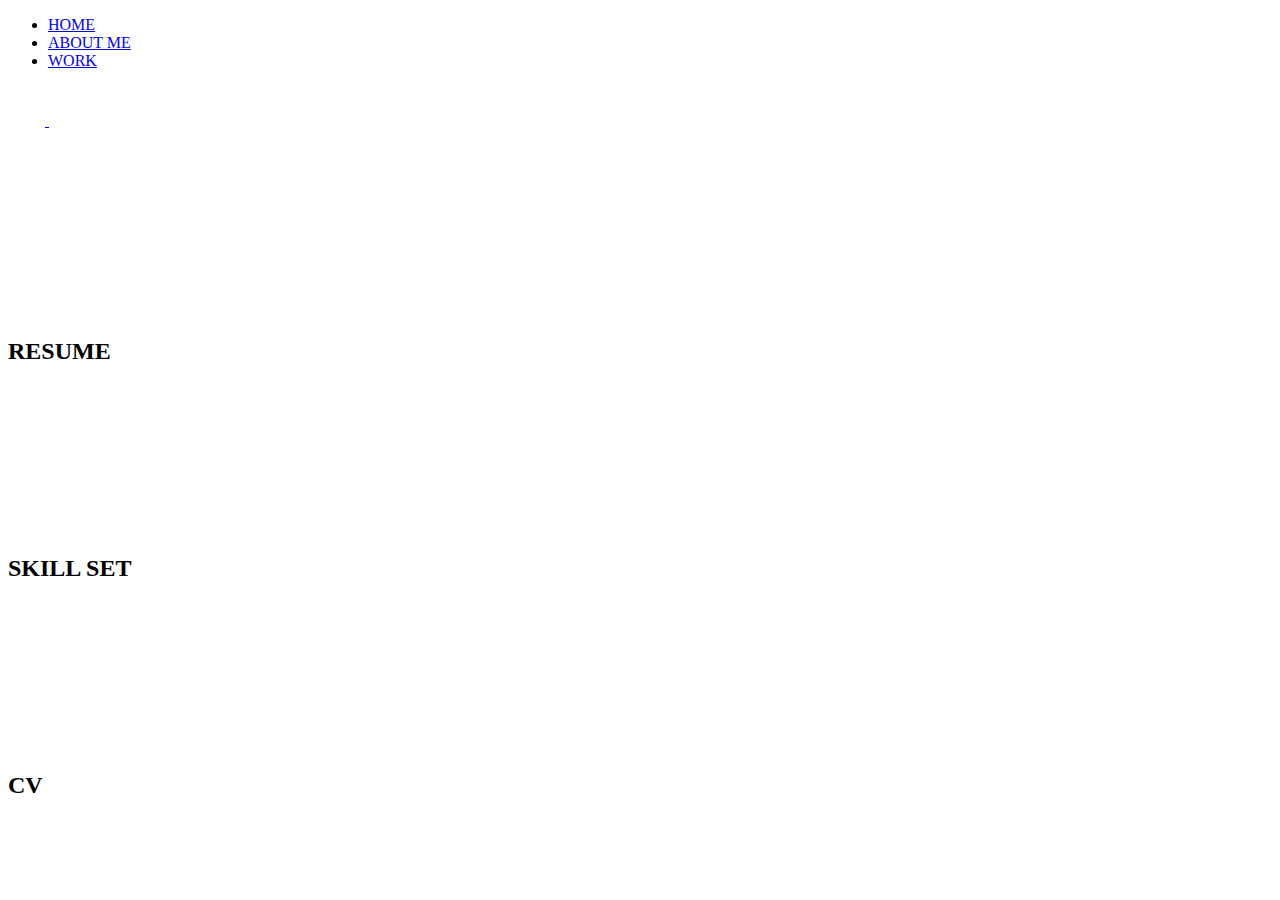
==== about.html @ 1f314657 "Add files via upload" ====
<!Doctype html>

<html lang="en">

<head>
    <meta charset="utf-8">
    <title>About Me</title>
    <link rel="stylesheet" href="https://maxcdn.bootstrapcdn.com/bootstrap/4.0.0-alpha.6/css/bootstrap.min.css" integrity="sha384-rwoIResjU2yc3z8GV/NPeZWAv56rSmLldC3R/AZzGRnGxQQKnKkoFVhFQhNUwEyJ" crossorigin="anonymous">
    <link rel="stylesheet" href="css/animate.css">
    <link rel="stylesheet" href="css/style.css">
    <meta name="viewport" content="width=device-width, initial-scale=1">
    <link rel="stylesheet" href="https://cdnjs.cloudflare.com/ajax/libs/font-awesome/4.7.0/css/font-awesome.min.css">
    <link href="https://fonts.googleapis.com/icon?family=Material+Icons" rel="stylesheet">

    <!-- Favicon -->
    <link rel="apple-touch-icon" sizes="57x57" href="imgs/favicon/apple-icon-57x57.png">
    <link rel="apple-touch-icon" sizes="60x60" href="imgs/favicon/apple-icon-60x60.png">
    <link rel="apple-touch-icon" sizes="72x72" href="imgs/favicon/apple-icon-72x72.png">
    <link rel="apple-touch-icon" sizes="76x76" href="imgs/favicon/apple-icon-76x76.png">
    <link rel="apple-touch-icon" sizes="114x114" href="imgs/favicon/apple-icon-114x114.png">
    <link rel="apple-touch-icon" sizes="120x120" href="imgs/favicon/apple-icon-120x120.png">
    <link rel="apple-touch-icon" sizes="144x144" href="imgs/favicon/apple-icon-144x144.png">
    <link rel="apple-touch-icon" sizes="152x152" href="imgs/favicon/apple-icon-152x152.png">
    <link rel="apple-touch-icon" sizes="180x180" href="imgs/favicon/apple-icon-180x180.png">
    <link rel="icon" type="image/png" sizes="192x192"  href="imgs/favicon/android-icon-192x192.png">
    <link rel="icon" type="image/png" sizes="32x32" href="imgs/favicon/favicon-32x32.png">
    <link rel="icon" type="image/png" sizes="96x96" href="imgs/favicon/favicon-96x96.png">
    <link rel="icon" type="image/png" sizes="16x16" href="imgs/favicon/favicon-16x16.png">
    <link rel="manifest" href="imgs/favicon/manifest.json">
    <meta name="msapplication-TileColor" content="#ffffff">
    <meta name="msapplication-TileImage" content="imgs/favicon/ms-icon-144x144.png">
    <meta name="theme-color" content="#ffffff">
    
</head>


<body>

    <header>
        <nav>
            <ul>
                <li><a href="home.html">HOME</a>
                </li>
                <li><a class="current" href="about.html">ABOUT ME</a>
                </li>
                <li><a href="work.html">WORK</a>
                </li>
            </ul>
        </nav>
    </header>

<nav>
    <a href="https://github.com/Toughee">
    <i class="fa fa-github-alt social" style="font-size:40px;color:white"></i>
    </a>

    <a href ="https://twitter.com/Tougfee">
    <i class="fa fa-twitter social" style="font-size:40px;color:white">
    </i></a>

    <a href="mailto:marotjimenez@gmail.com?Subject=Hello">
    <i class="material-icons social" 
    style="font-size:40px;color:white">contact_mail</i>
</a>
</nav>


<br>
<br>

<section>
    <div class="container abouts animated fadeIn">
        <div class="row">
            
            <div class="col">
                <a href="imgs\Contact-info\Resume.pdf">
                <i class="fa fa-file-text-o" 
                style="font-size:150px;color:white"></i></a>
                <h2>RESUME</h2>
            </div>
            
        
        <div class="col">
            <a href="imgs\About-imgs\Skillset.png">
            <i class="fa fa-bar-chart-o" style="font-size:150px;color:white"></i></a>
            <h2>SKILL SET</h2>
        </div>
                
            <div class="col">
                <a href="imgs\Contact-info\CV.pdf">
                <i class="fa fa-file" 
                style="font-size:150px;color:white"></i></a>
                <h2>CV</h2>
            </div>
        </div>
    </div>
</section>

</body>

</html>
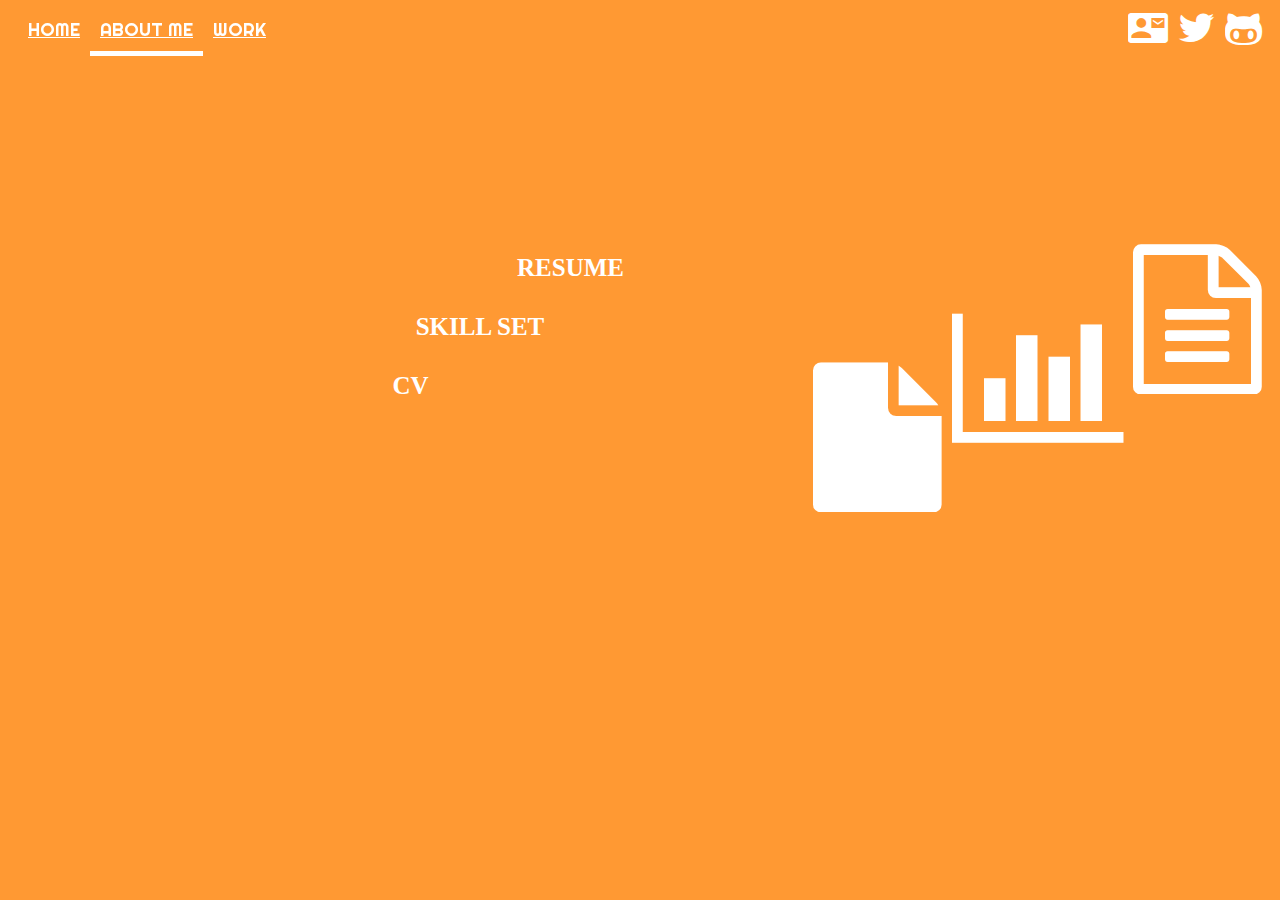
==== commit d5bd6db5: "Update about.html" ====
--- a/about.html
+++ b/about.html
@@ -39,7 +39,7 @@
     <header>
         <nav>
             <ul>
-                <li><a href="home.html">HOME</a>
+                <li><a href="index.html">HOME</a>
                 </li>
                 <li><a class="current" href="about.html">ABOUT ME</a>
                 </li>
@@ -98,4 +98,4 @@
 
 </body>
 
-</html>+</html>
--- a/css/style.css
+++ b/css/style.css
@@ -0,0 +1,154 @@
+
+@import url('https://fonts.googleapis.com/css?family=Modak|Righteous');
+
+/*
+=== Media Queries ===
+*/
+/*
+@media screen and (min-width: 768px) {
+    p {}
+    body {}
+}
+
+@media only screen and (min-width: 768px) {
+    img {}
+}
+
+@media only screen and (min-width: 600px) {
+    img {}
+    h4 {}
+}
+@media only screen and (min-width: 768px) {
+    img {}
+}
+*/
+/*
+=============
+List items
+=============
+*/
+ul {
+    list-style-type: none;
+    margin: 0;
+    padding: 0;
+    overflow: auto;
+    background-color: none;
+    padding-left: 10px;
+    display: inline-block;
+}
+li {
+    float: left;
+    font-family: 'Righteous', 'bold';
+    font-size: 18px;
+    text-decoration: none;
+    top: 0;
+    overflow: auto;
+    display: inline-block;
+}
+li a {
+    display: inline-block;
+    color: white;
+    text-align: center;
+    padding: 10px 10px;
+    display: inline-block;
+}
+li a:hover:not(.active) {
+    background-color: #e15c05;
+    color: white;
+}
+li a:hover {
+    text-decoration: none;
+    background: white;
+}
+/*
+====================
+        Body
+====================
+*/
+body {
+    background-color: #FF9933;
+}
+header{
+    position: fixed;
+    padding-bottom: 10px;
+    float: left;
+    overflow: auto;
+    padding-right: 20px;
+}
+
+.current {
+    background-color: none;
+    border-bottom: 5px solid #FFFFFF;
+}
+#introduction {
+    position: fixed;
+    top: 20%;
+    left: 25%;
+    text-align: center;
+    padding: 1px 1px 1px 1px;
+    width: 50%;
+    height: 85%;
+    margin: 1px auto;
+    color: white;
+}
+/*
+====================
+        Fonts
+====================
+*/
+h1 {
+    font-size: 18vw;
+    font-family: 'Modak';
+    text-align: center;
+    border-bottom: 5px solid #FFFFFF;
+}
+h4 {
+    font-size: 18px;
+    text-align: center;
+    color: white;
+    padding-top: 10px;
+    font-family: Impact;
+}
+h2 {
+    font-size: 25px;
+    text-align: center;
+    color: white;
+    padding-top: 10px;
+    font-family: Impact;
+}
+p {
+    font-size: 22px;
+    margin-right: 30px;
+    margin-left: 30px;
+    margin-bottom: 100px;
+}
+/*
+====================
+        Extras
+====================
+*/
+img {
+    padding: 0.2em;
+}
+.social {
+    float: right;
+    top: 0;
+    display: inline-block;
+}
+.sampl {
+    text-align: center;
+    padding-top: 200px;
+    padding-left: 25px; 
+    overflow: auto;
+    clear: both;
+}
+i {
+    display: inline-block;
+    overflow: auto;
+    float: right;
+    padding: 0px 10px 0px 0px;
+}
+.abouts {
+    margin-top: 200px
+}
+
